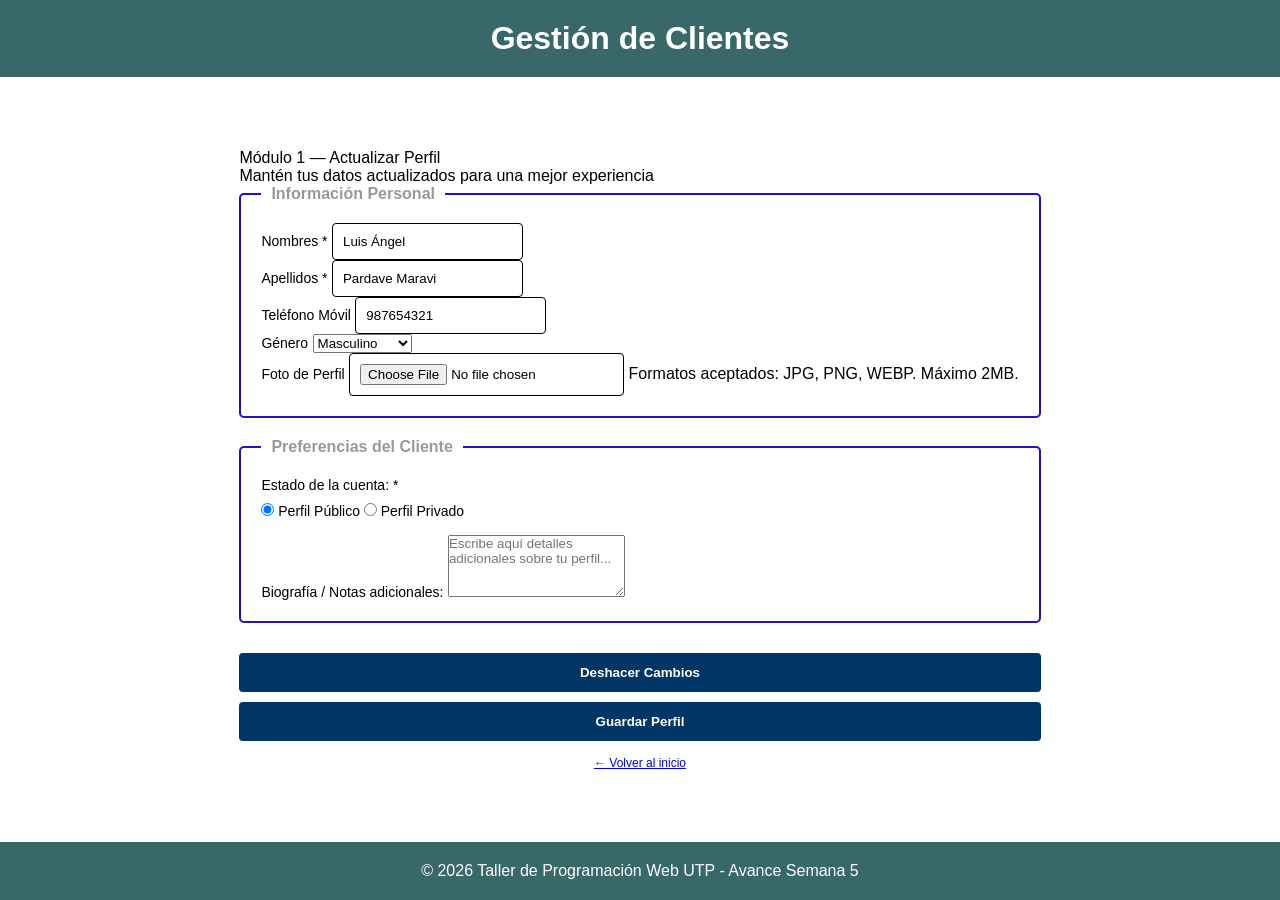
==== pages/actualizar-perfil.html @ 62254192 "acabamos con el registrar usuarios" ====
<!DOCTYPE html>
<html lang="es">
<head>
    <meta charset="UTF-8">
    <meta name="viewport" content="width=device-width, initial-scale=1.0">
    <title>Actualizar Perfil</title>
    <link rel="stylesheet" href="../css/styles.css">
</head>
<body>
    
    <header>
        <h1>Gestión de Clientes</h1>
    </header>

    <main>
        <section class="form-section">
            <div class="form-section-title">
                <div class="icon"></div>
                Módulo 1 — Actualizar Perfil
            </div>
            <p class="form-section-subtitle">Mantén tus datos actualizados para una mejor experiencia</p>

            <form name="frmActualizarPerfil" method="post" action="#">
                <input type="hidden" name="cliente_id" value="102938">

                <fieldset>
                    <legend>Información Personal</legend>
                    <div class="form-grid">
                        <div class="form-group">
                            <label for="upd_nombres">Nombres <span class="required">*</span></label>
                            <input type="text" id="upd_nombres" name="upd_nombres" value="Luis Ángel" required>
                        </div>
                        
                        <div class="form-group">
                            <label for="upd_apellidos">Apellidos <span class="required">*</span></label>
                            <input type="text" id="upd_apellidos" name="upd_apellidos" value="Pardave Maravi" required>
                        </div>
                        
                        <div class="form-group">
                            <label for="upd_telefono">Teléfono Móvil</label>
                            <input type="tel" id="upd_telefono" name="upd_telefono" value="987654321" pattern="[0-9]{9}">
                        </div>
                        
                        <div class="form-group">
                            <label for="upd_genero">Género</label>
                            <select id="upd_genero" name="upd_genero">
                                <option value="">Seleccione...</option>
                                <option value="M" selected>Masculino</option>
                                <option value="F">Femenino</option>
                                <option value="O">Otro</option>
                            </select>
                        </div>
                        
                        <div class="form-group form-full">
                            <label for="upd_foto">Foto de Perfil</label>
                            <input type="file" id="upd_foto" name="upd_foto" accept="image/png, image/jpeg, image/webp">
                            <span class="field-hint">Formatos aceptados: JPG, PNG, WEBP. Máximo 2MB.</span>
                        </div>
                    </div>
                </fieldset>

                <fieldset style="margin-top: 20px;">
                    <legend>Preferencias del Cliente</legend>
                    <div class="form-group">
                        <label>Estado de la cuenta: <span class="required">*</span></label>
                        
                        <div class="radio-group" style="margin-top: 8px;">
                            <label class="radio-item">
                                <input type="radio" name="cli_estado" value="activo" checked required>
                                Perfil Público
                            </label>
                            <label class="radio-item">
                                <input type="radio" name="cli_estado" value="privado">
                                Perfil Privado
                            </label>
                        </div>
                    </div>

                    <div class="form-group form-full" style="margin-top: 15px;">
                        <label for="upd_bio">Biografía / Notas adicionales:</label>
                        <textarea id="upd_bio" name="upd_bio" rows="4" placeholder="Escribe aquí detalles adicionales sobre tu perfil..."></textarea>
                    </div>
                </fieldset>

                <fieldset style="margin-top: 20px; border: none; padding: 0;">
                    <div class="form-actions">
                        <button type="reset" class="btn btn-secondary">Deshacer Cambios</button>
                        <button type="submit" class="btn btn-primary">Guardar Perfil</button>
                    </div>
                    
                    <div class="form-footer" style="text-align: center; margin-top: 15px;">
                        <a href="login.html">← Volver al inicio</a>
                    </div>
                </fieldset>
            </form>
        </section>
    </main>

    <footer>
        <p>&copy; 2026 Taller de Programación Web UTP - Avance Semana 5</p>
    </footer>

</body>
</html>
---- css/styles.css ----
/*Aplicando estilos al formulario de login*/
*{
    box-sizing: border-box;
    margin: 0;
    padding: 0;
    font-family: 'Segoe UI', Tahoma, Geneva, Verdana, sans-serif;
}
body {
    background-color: #feffff;
    display: flex;
    flex-direction: column;
    min-height: 100vh;
}
header ,footer {
    background-color: #396868;
    color: #ffffff;
    padding: 20px;
    text-align: center;
}

main {
    flex: 1;
    display: flex;
    justify-content: center;
    align-items: center;
    padding: 20px;
}
.form-card {
    background-color: #d8d7e0;
    padding: 30px;
    border-radius: 8px;
    box-shadow: 0 4px 15px rgba(255, 55, 55, 0.1);
    width: 100%;
    max-width: 400px;
}

fieldset {
    border: 2px solid #2312c0;
    padding: 20px;
    border-radius: 5px;
}
legend{
    padding: 0 10px;
    font-weight: bold;
    color: #02001367;

}
.input-group {
    margin-bottom: 15px;
    display: flex;
    flex-direction: column;
}

label {
    margin-bottom: 5px;
    font-size: 14px;
}

input {
    padding: 10px;
    border: 1px solid #000000;
    border-radius: 4px;
    outline-color: #4b3b08;
}

button {
    width: 100%;
    padding: 12px;
    background-color: #003566;
    color: white;
    border: none;
    border-radius: 4px;
    cursor: pointer;
    font-weight: bold;
    margin-top: 10px;
}

button:hover {
    background-color: #001d3d;
}

.form-footer {
    margin-top: 15px;
    text-align: center;
    font-size: 12px;
}
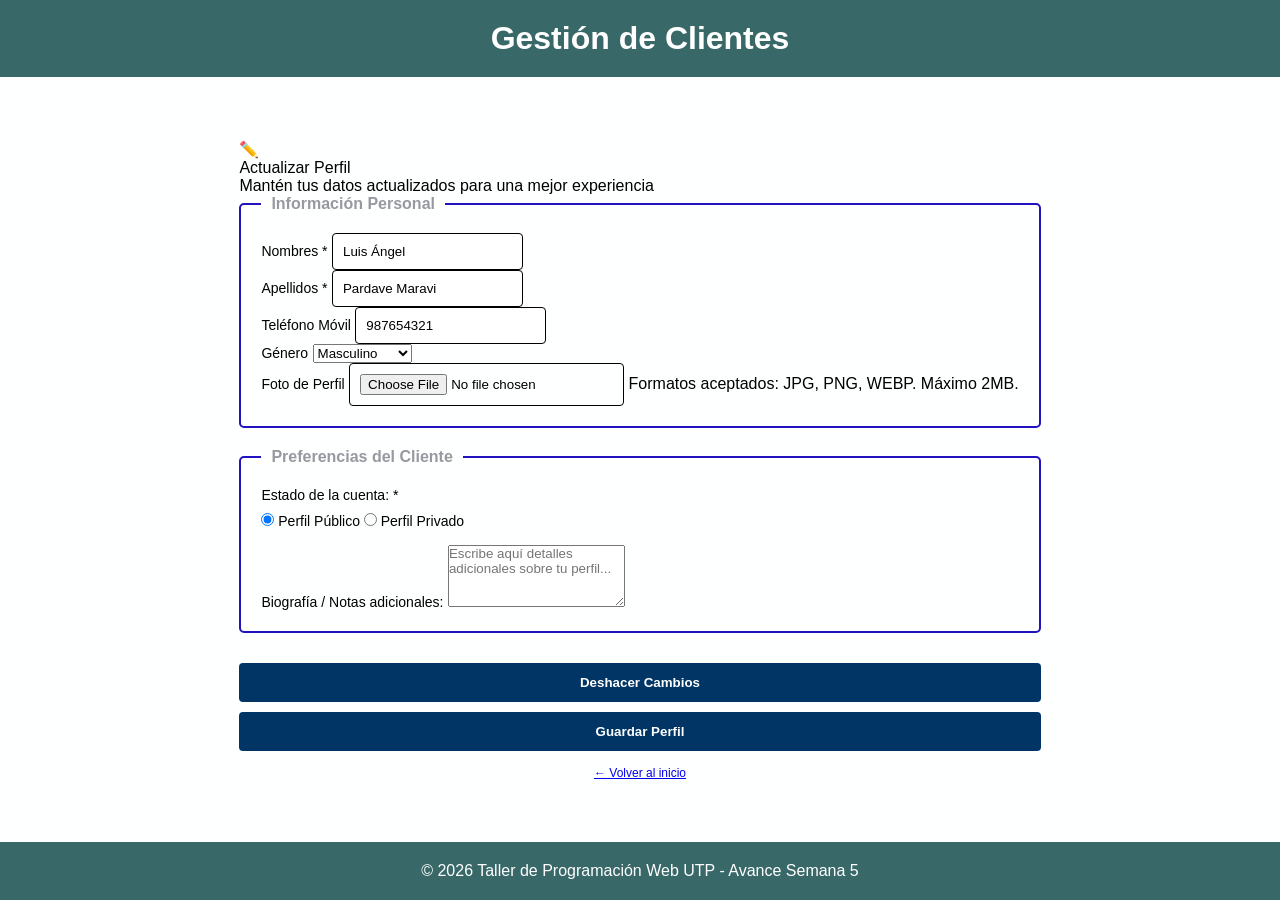
==== commit 7dd5f88c: "acabe todo el modulo cliente" ====
--- a/pages/actualizar-perfil.html
+++ b/pages/actualizar-perfil.html
@@ -7,7 +7,7 @@
     <link rel="stylesheet" href="../css/styles.css">
 </head>
 <body>
-    
+
     <header>
         <h1>Gestión de Clientes</h1>
     </header>
@@ -15,8 +15,8 @@
     <main>
         <section class="form-section">
             <div class="form-section-title">
-                <div class="icon"></div>
-                Módulo 1 — Actualizar Perfil
+                <div class="icon">✏️</div>
+                Actualizar Perfil
             </div>
             <p class="form-section-subtitle">Mantén tus datos actualizados para una mejor experiencia</p>
 
@@ -28,19 +28,22 @@
                     <div class="form-grid">
                         <div class="form-group">
                             <label for="upd_nombres">Nombres <span class="required">*</span></label>
-                            <input type="text" id="upd_nombres" name="upd_nombres" value="Luis Ángel" required>
+                            <input type="text" id="upd_nombres" name="upd_nombres"
+                                   value="Luis Ángel" required>
                         </div>
-                        
+
                         <div class="form-group">
                             <label for="upd_apellidos">Apellidos <span class="required">*</span></label>
-                            <input type="text" id="upd_apellidos" name="upd_apellidos" value="Pardave Maravi" required>
+                            <input type="text" id="upd_apellidos" name="upd_apellidos"
+                                   value="Pardave Maravi" required>
                         </div>
-                        
+
                         <div class="form-group">
                             <label for="upd_telefono">Teléfono Móvil</label>
-                            <input type="tel" id="upd_telefono" name="upd_telefono" value="987654321" pattern="[0-9]{9}">
+                            <input type="tel" id="upd_telefono" name="upd_telefono"
+                                   value="987654321" pattern="[0-9]{9}">
                         </div>
-                        
+
                         <div class="form-group">
                             <label for="upd_genero">Género</label>
                             <select id="upd_genero" name="upd_genero">
@@ -50,10 +53,11 @@
                                 <option value="O">Otro</option>
                             </select>
                         </div>
-                        
+
                         <div class="form-group form-full">
                             <label for="upd_foto">Foto de Perfil</label>
-                            <input type="file" id="upd_foto" name="upd_foto" accept="image/png, image/jpeg, image/webp">
+                            <input type="file" id="upd_foto" name="upd_foto"
+                                   accept="image/png, image/jpeg, image/webp">
                             <span class="field-hint">Formatos aceptados: JPG, PNG, WEBP. Máximo 2MB.</span>
                         </div>
                     </div>
@@ -63,7 +67,6 @@
                     <legend>Preferencias del Cliente</legend>
                     <div class="form-group">
                         <label>Estado de la cuenta: <span class="required">*</span></label>
-                        
                         <div class="radio-group" style="margin-top: 8px;">
                             <label class="radio-item">
                                 <input type="radio" name="cli_estado" value="activo" checked required>
@@ -78,7 +81,8 @@
 
                     <div class="form-group form-full" style="margin-top: 15px;">
                         <label for="upd_bio">Biografía / Notas adicionales:</label>
-                        <textarea id="upd_bio" name="upd_bio" rows="4" placeholder="Escribe aquí detalles adicionales sobre tu perfil..."></textarea>
+                        <textarea id="upd_bio" name="upd_bio" rows="4"
+                                  placeholder="Escribe aquí detalles adicionales sobre tu perfil..."></textarea>
                     </div>
                 </fieldset>
 
@@ -87,7 +91,7 @@
                         <button type="reset" class="btn btn-secondary">Deshacer Cambios</button>
                         <button type="submit" class="btn btn-primary">Guardar Perfil</button>
                     </div>
-                    
+
                     <div class="form-footer" style="text-align: center; margin-top: 15px;">
                         <a href="login.html">← Volver al inicio</a>
                     </div>
